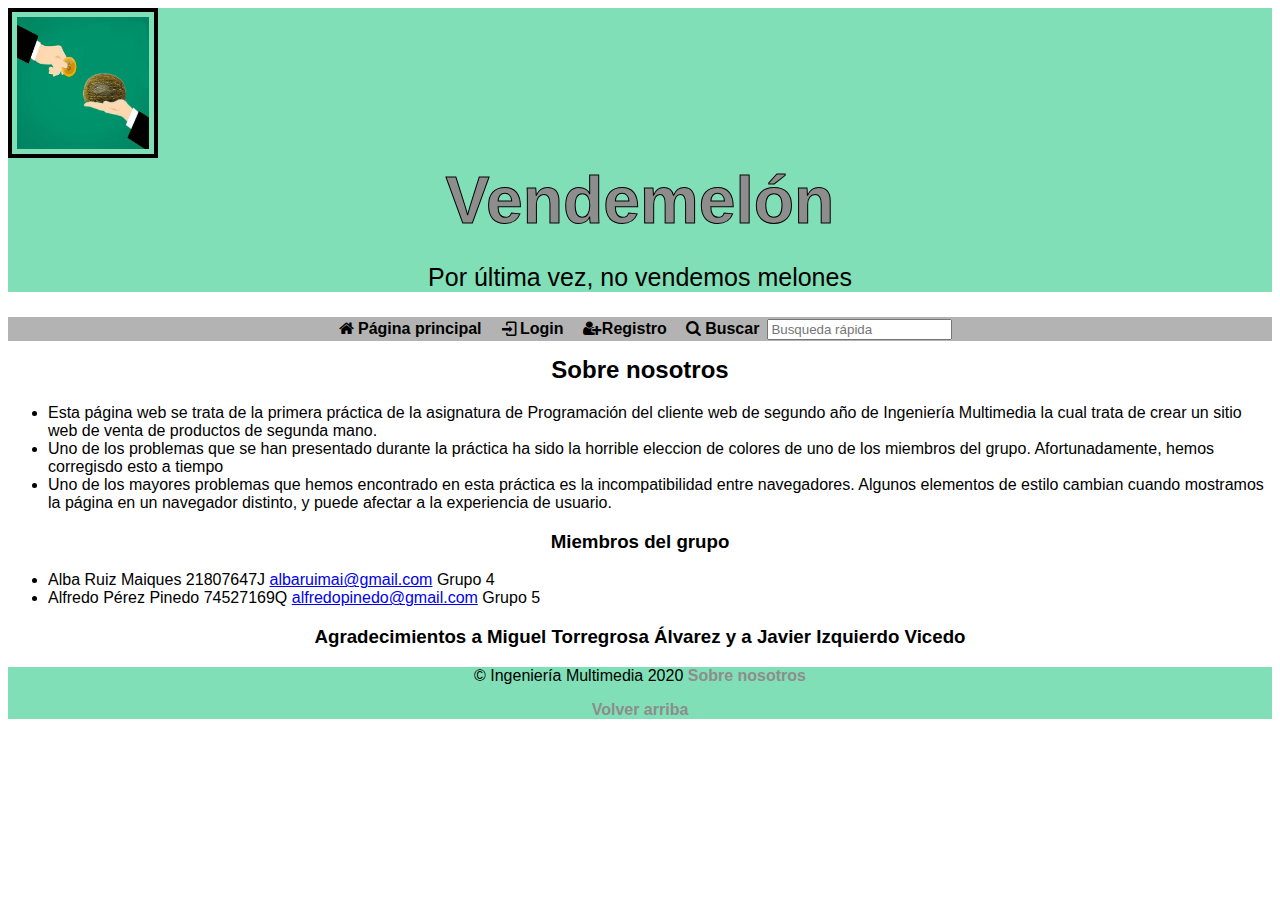
==== acerca.html @ ce9a2ae2 "Comit inicial" ====
<!DOCTYPE html>
<html lang="es" dir="ltr">
  <head>
    <meta charset="utf-8">
    <title>Tu página favorita para NO vender melones</title>
    <link rel="stylesheet" type="text/css" href="style.css">
    <link rel="stylesheet" href="media/fontello/css/fontello.css">
    <script type="text/javascript" src="script.js"></script>
  </head>
  <body>
    <!--Aqui va la imágen y titulo de la página, común a todos-->
    <header>
      <a href="index.html"><img src="media/melones_vender.png" alt="nombre de la web"  height="150" width="150" ></a>
      <div>
        <a href="index.html"><h1>Vendemelón</h1></a>
        <p>Por última vez, no vendemos melones</p>
      </div>
    </header>
    <!--Ahora la barra de navegación-->
    <nav>
      <!--De momento los pongo como enlaces a pelo, luego les metemos iconos o algo-->
      <label for="ckbmenu"><span class="icon-th-list"></span></label>
      <input type="checkbox" id="ckbmenu">
      <!--ul=unordered list. Lo que va aqui dentro aparecerá como una lista-->
      <ul id="navegacion">
      </ul>
    </nav>
    <!--Comprobar que hay usuario logueado-->
    <script>MenuLogin();</script>
    <h2>Sobre nosotros</h2>
    <ul>
      <li>Esta página web se trata de la primera práctica de la asignatura de Programación del cliente web de segundo año de Ingeniería Multimedia la cual trata de crear un sitio web de venta de productos de segunda mano.</li>
      <li>Uno de los problemas que se han presentado durante la práctica ha sido la horrible eleccion de colores de uno de los miembros del grupo. Afortunadamente, hemos corregisdo esto a tiempo</li>
      <li>Uno de los mayores problemas que hemos encontrado en esta práctica es la incompatibilidad entre navegadores. Algunos elementos de estilo cambian cuando mostramos la página en un navegador distinto, y puede afectar a la experiencia de usuario.</li>
    </ul>





<h3>Miembros del grupo</h3>
  <ul>
  <li>Alba Ruiz Maiques 21807647J <a href="mailto:albaruimai@gmail.com">albaruimai@gmail.com</a>  Grupo 4</li>
  <li>Alfredo Pérez Pinedo 74527169Q <a href="mailto:alfredopinedo@gmail.com">alfredopinedo@gmail.com</a>  Grupo 5</li>
  </ul>

  <h3>
    Agradecimientos a Miguel Torregrosa Álvarez y a Javier Izquierdo Vicedo
  </h3>
    <!--el pie de Página-->
    <footer>
      <p>&copy; Ingeniería Multimedia <time datetime="2020-02">2020</time> <a href="acerca.html"><strong>Sobre nosotros</strong></a></p>
      <a href="#"><strong>Volver arriba</strong></a>
    </footer>
  </body>
</html>
---- style.css ----
*{
  font-family: 'Roboto', sans-serif;
  box-sizing: border-box;
}
img{
  max-width: 100%;
  max-height: 100%;


}
input:focus{
  background-color: #f8d4fc;
}
input:hover{
  background-color: #c4c4c4;
}
textarea:focus{
  background-color: #f8d4fc;
}
textarea:hover{
  background-color: #c4c4c4;
}
body{
  min-width: 360px;
}

body>h2{
  text-align: center;
}

body>h3{
  text-align: center;
}

body>div{
  text-align: center;
  background-color: #eceaec;
  margin-left: 120px;
  margin-right: 120px;
}

/*En el Login*/
body>div>p>a{
  text-decoration: none;
  color: #000000;
}

body>div>p>a:hover{
  color: #fff;
}

body>header{
  background-color: #80dfb7;
}
body>header>a>img{
  border: 4px solid;
  border-color: #000000;
  padding: 5px;
}

body>header>div>a{
  -webkit-text-stroke: 1px black;
  font-weight: bold;
  font-size: 33px;
  text-decoration: none;
  color: #8d8d8d;
  text-align: center;
}

body>header>div>a>h1{
  margin-top: 0px;
  margin-bottom: 0px;
}

body>header>div>p{
  text-align: center;
  font-size: 25px;

}

body>section{
  background-color: #f1dff7;
  text-align: center;
}


body>section>h2{
  text-align: center;
}

body>section>a{
  text-decoration: none;
  color: #920d9e;
}

body>section>a:hover{
  font-weight: bold;
}

body>section>div>article>a>h3{
  white-space: nowrap;
  overflow: hidden;
  text-overflow: ellipsis;
}
body>section>div>article>a>h3:hover{
  text-decoration: underline;
}
.icon-heart:hover{
  color: #fff;
}
body>section>div>article>p{
  white-space: nowrap;
  /*width: 20em;*/
  overflow: hidden;
  text-overflow: ellipsis;
}

body>section>div>article>a>img{
  width: 30em;
  height: 30em;
  width: 60%;
  height: 60%;
  display: block;
  margin-left: auto;
  margin-right: auto;
}

body>section>div>article>a{
  text-decoration: none;
  color: #7e0d74
}

body>section>div>article{
  border-style: solid;
}

body>section>div>article:hover{
  background-color: #d1b1db;
}

/*Seccion de Comentarios*/
#SeccionComent>article>p>a{
  text-decoration: none;
  color: #920d9e;
}
#SeccionComent>article>p>a:hover{

  font-weight: bold;
}
/*El formulario*/
body>form{
  text-align: center;
  background-color: #eceaec;
  margin-left: 120px;
  margin-right: 120px;
}

/*El footer*/
body>footer{
  background-color: #80dfb7;
  text-align: center;
}
body>footer>p>a{
  text-decoration: none;
  color: #8d8d8d;
}
body>footer>p>a:hover{
  text-decoration: underline;
}
body>footer>a{
  text-decoration: none;
  color: #8d8d8d;
}
body>footer>a:hover{
  text-decoration: underline;
}
/*La parte del nav*/
body>nav>ul{
  align-items: center;
  justify-content: center;
}
body>nav>ul>li>label{
  padding-top: .2em;
  cursor: pointer;
}
#botoneable{
  border: 1px solid;
  border-color: #838383;
  font:  13.3333px Arial;
  padding: 1.5px 4px 1.5px;
  background-color: #f2f2f2;
}
#botoneable:hover{
  background-color: #bebebe;
}
#fotaka{
  display: none;
}

#fotop{
  display: none;
}

/*Aqui la parte del menu: menu lateral, hover, etc...*/
#ckbmenu{
  display: none;
}

/*Aquí paar que tenga menos tamaño cuando minimice*/
body>nav{
  height: 1.2em;
}
body>nav>ul{
  list-style: none;
  padding: 0;
  margin: 0;
  background-color: #b3b3b3;

  /*Esto para ocultarlo*/
  position: relative;
  left: -110%;
  transition: left .5s;
}
/*Y esto para mostrarlo*/
#ckbmenu:checked + ul{
    left: 0;
}
  body>nav>ul>li>a{
    display: block;
    padding: .2em .5em;
    font-weight: bold;
    text-decoration: none;
    color: #000000
  }
  body>nav>ul>li>a:hover{
    background-color: #666666;
    color: #fff;
  }
  body>nav>ul>li>label{
    font-weight: bold;
  }

/*Aqui abajo los media Query*/
/*480px*/
@media all and (min-width: 480px) {
  body>section>div{
    display: flex;
    flex-wrap: wrap;
    justify-content: center;
  }
  body>section>div>article{
    width: 40%;
    margin: .5em;
    flex-grow: 1;
  }
  body>nav>ul{
    left: 0;
    display: flex;
  }
  body>nav>label{
    display: none;
  }
}
@media all and (max-width: 880px) and (min-width: 480px){
  body>nav>ul{
    align-items: center;
    justify-content: center;
  }
  .textop{
    display: none;
  }
}
@media all and (min-width: 680px){
  body>section>div>article{
    width: 30%;
  }
}
---- media/fontello/css/fontello.css ----
@font-face {
  font-family: 'fontello';
  src: url('../font/fontello.eot?53903403');
  src: url('../font/fontello.eot?53903403#iefix') format('embedded-opentype'),
       url('../font/fontello.woff2?53903403') format('woff2'),
       url('../font/fontello.woff?53903403') format('woff'),
       url('../font/fontello.ttf?53903403') format('truetype'),
       url('../font/fontello.svg?53903403#fontello') format('svg');
  font-weight: normal;
  font-style: normal;
}
/* Chrome hack: SVG is rendered more smooth in Windozze. 100% magic, uncomment if you need it. */
/* Note, that will break hinting! In other OS-es font will be not as sharp as it could be */
/*
@media screen and (-webkit-min-device-pixel-ratio:0) {
  @font-face {
    font-family: 'fontello';
    src: url('../font/fontello.svg?53903403#fontello') format('svg');
  }
}
*/
 
 [class^="icon-"]:before, [class*=" icon-"]:before {
  font-family: "fontello";
  font-style: normal;
  font-weight: normal;
  speak: none;
 
  display: inline-block;
  text-decoration: inherit;
  width: 1em;
  margin-right: .2em;
  text-align: center;
  /* opacity: .8; */
 
  /* For safety - reset parent styles, that can break glyph codes*/
  font-variant: normal;
  text-transform: none;
 
  /* fix buttons height, for twitter bootstrap */
  line-height: 1em;
 
  /* Animation center compensation - margins should be symmetric */
  /* remove if not needed */
  margin-left: .2em;
 
  /* you can be more comfortable with increased icons size */
  /* font-size: 120%; */
 
  /* Font smoothing. That was taken from TWBS */
  -webkit-font-smoothing: antialiased;
  -moz-osx-font-smoothing: grayscale;
 
  /* Uncomment for 3D effect */
  /* text-shadow: 1px 1px 1px rgba(127, 127, 127, 0.3); */
}
 
.icon-search:before { content: '\e800'; } /* '' */
.icon-mail:before { content: '\e801'; } /* '' */
.icon-star:before { content: '\e802'; } /* '' */
.icon-star-empty:before { content: '\e803'; } /* '' */
.icon-user:before { content: '\e804'; } /* '' */
.icon-picture:before { content: '\e805'; } /* '' */
.icon-camera:before { content: '\e806'; } /* '' */
.icon-info-circled:before { content: '\e807'; } /* '' */
.icon-home:before { content: '\e808'; } /* '' */
.icon-upload:before { content: '\e809'; } /* '' */
.icon-comment:before { content: '\e80a'; } /* '' */
.icon-eye:before { content: '\e80b'; } /* '' */
.icon-heart:before { content: '\e80c'; } /* '' */
.icon-doc-add:before { content: '\e80d'; } /* '' */
.icon-login:before { content: '\e80e'; } /* '' */
.icon-logout:before { content: '\e80f'; } /* '' */
.icon-th-list:before { content: '\e810'; } /* '' */
.icon-thumbs-up-alt:before { content: '\f164'; } /* '' */
.icon-thumbs-down-alt:before { content: '\f165'; } /* '' */
.icon-file-image:before { content: '\f1c5'; } /* '' */
.icon-trash:before { content: '\f1f8'; } /* '' */
.icon-user-plus:before { content: '\f234'; } /* '' */
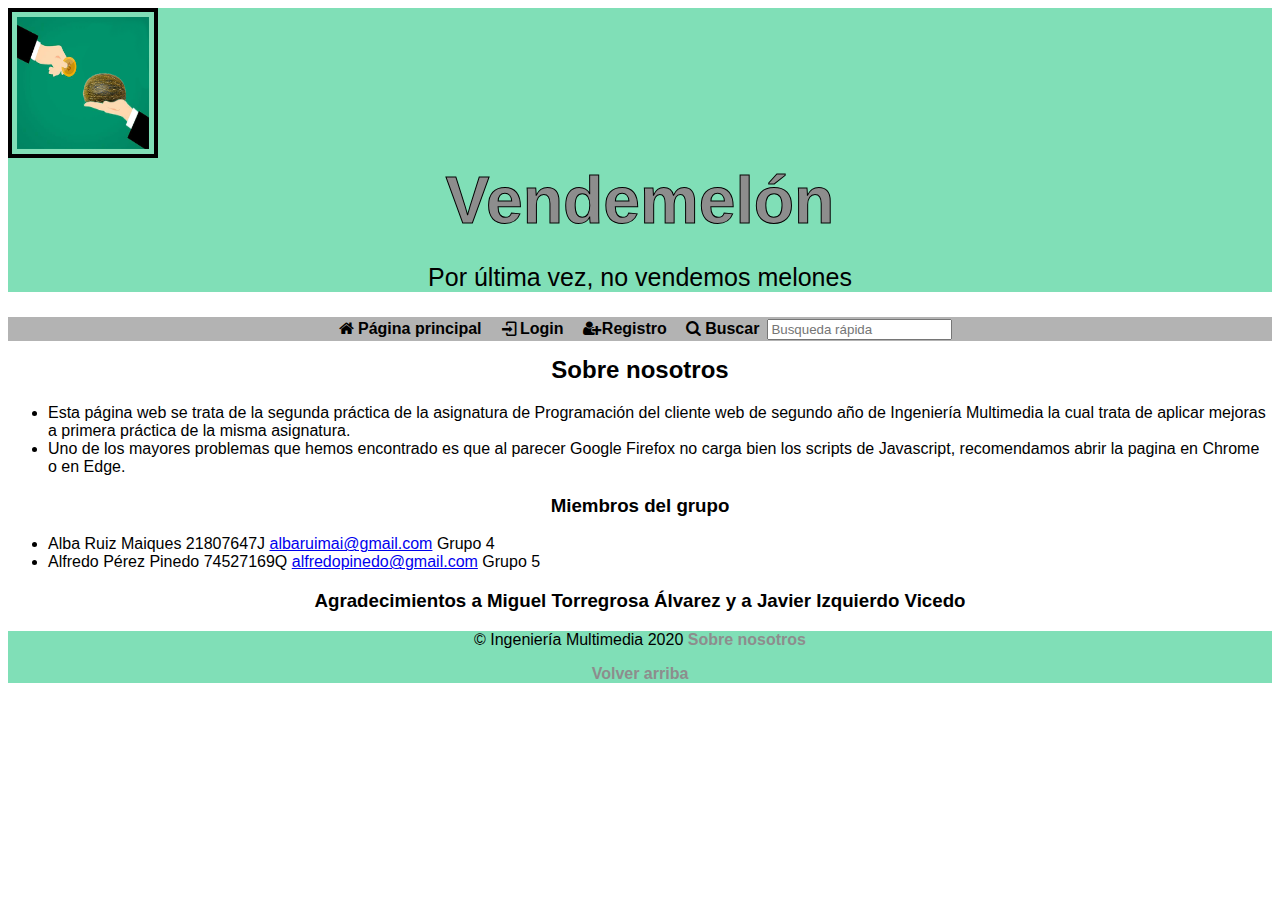
==== commit ce7c5920: "Fiiiin" ====
--- a/acerca.html
+++ b/acerca.html
@@ -7,7 +7,7 @@
     <link rel="stylesheet" href="media/fontello/css/fontello.css">
     <script type="text/javascript" src="script.js"></script>
   </head>
-  <body>
+  <body onload="MenuLogin();">
     <!--Aqui va la imágen y titulo de la página, común a todos-->
     <header>
       <a href="index.html"><img src="media/melones_vender.png" alt="nombre de la web"  height="150" width="150" ></a>
@@ -25,13 +25,10 @@
       <ul id="navegacion">
       </ul>
     </nav>
-    <!--Comprobar que hay usuario logueado-->
-    <script>MenuLogin();</script>
     <h2>Sobre nosotros</h2>
     <ul>
-      <li>Esta página web se trata de la primera práctica de la asignatura de Programación del cliente web de segundo año de Ingeniería Multimedia la cual trata de crear un sitio web de venta de productos de segunda mano.</li>
-      <li>Uno de los problemas que se han presentado durante la práctica ha sido la horrible eleccion de colores de uno de los miembros del grupo. Afortunadamente, hemos corregisdo esto a tiempo</li>
-      <li>Uno de los mayores problemas que hemos encontrado en esta práctica es la incompatibilidad entre navegadores. Algunos elementos de estilo cambian cuando mostramos la página en un navegador distinto, y puede afectar a la experiencia de usuario.</li>
+      <li>Esta página web se trata de la segunda práctica de la asignatura de Programación del cliente web de segundo año de Ingeniería Multimedia la cual trata de aplicar mejoras a primera práctica de la misma asignatura.</li>
+      <li>Uno de los mayores problemas que hemos encontrado es que al parecer Google Firefox no carga bien los scripts de Javascript, recomendamos abrir la pagina en Chrome o en Edge.</li>
     </ul>
 
 
@@ -49,7 +46,7 @@
   </h3>
     <!--el pie de Página-->
     <footer>
-      <p>&copy; Ingeniería Multimedia <time datetime="2020-02">2020</time> <a href="acerca.html"><strong>Sobre nosotros</strong></a></p>
+      <p>&copy; Ingeniería Multimedia <time datetime="2020-04">2020</time> <a href="acerca.html"><strong>Sobre nosotros</strong></a></p>
       <a href="#"><strong>Volver arriba</strong></a>
     </footer>
   </body>
--- a/style.css
+++ b/style.css
@@ -5,8 +5,6 @@
 img{
   max-width: 100%;
   max-height: 100%;
-
-
 }
 input:focus{
   background-color: #f8d4fc;
@@ -30,6 +28,43 @@
 
 body>h3{
   text-align: center;
+}
+
+/*El mensaje modal*/
+#capa-fondo{
+  position: fixed;
+  top: 0;
+  left: 0;
+  bottom: 0;
+  right: 0;
+  margin-left: 0;
+  margin-right: 0;
+  background-color: rgba(255, 255, 255, 0.8);
+}
+#capa-fondo>article{
+  background-color: #fff;
+  border-radius: 2px solid #000;
+  text-align: center;
+  width: 30em;
+  position: absolute;
+  top: 6em;
+  /*De esta forma , la parte izquierda del article estará a mitad de la ventana,
+  por ello tenemos que hacer un translate de esta manera, para que quede centrado de verdad*/
+  left: 50%;
+  transform: translateX(-50%);
+}
+#capa-fondo>article>h2{
+  background-color:#b3b3b3;
+  margin: 0;
+  padding: .5em;
+}
+#capa-fondo>article>footer>button{
+  margin: .5em;
+  font-size: 1em;
+  background-color:#80dfb7;
+  border: 1px #aaa solid;
+  padding: .5em 2em;
+  cursor: pointer;
 }
 
 body>div{
@@ -193,7 +228,7 @@
 #botoneable:hover{
   background-color: #bebebe;
 }
-#fotaka{
+#cargarFoto{
   display: none;
 }
 
